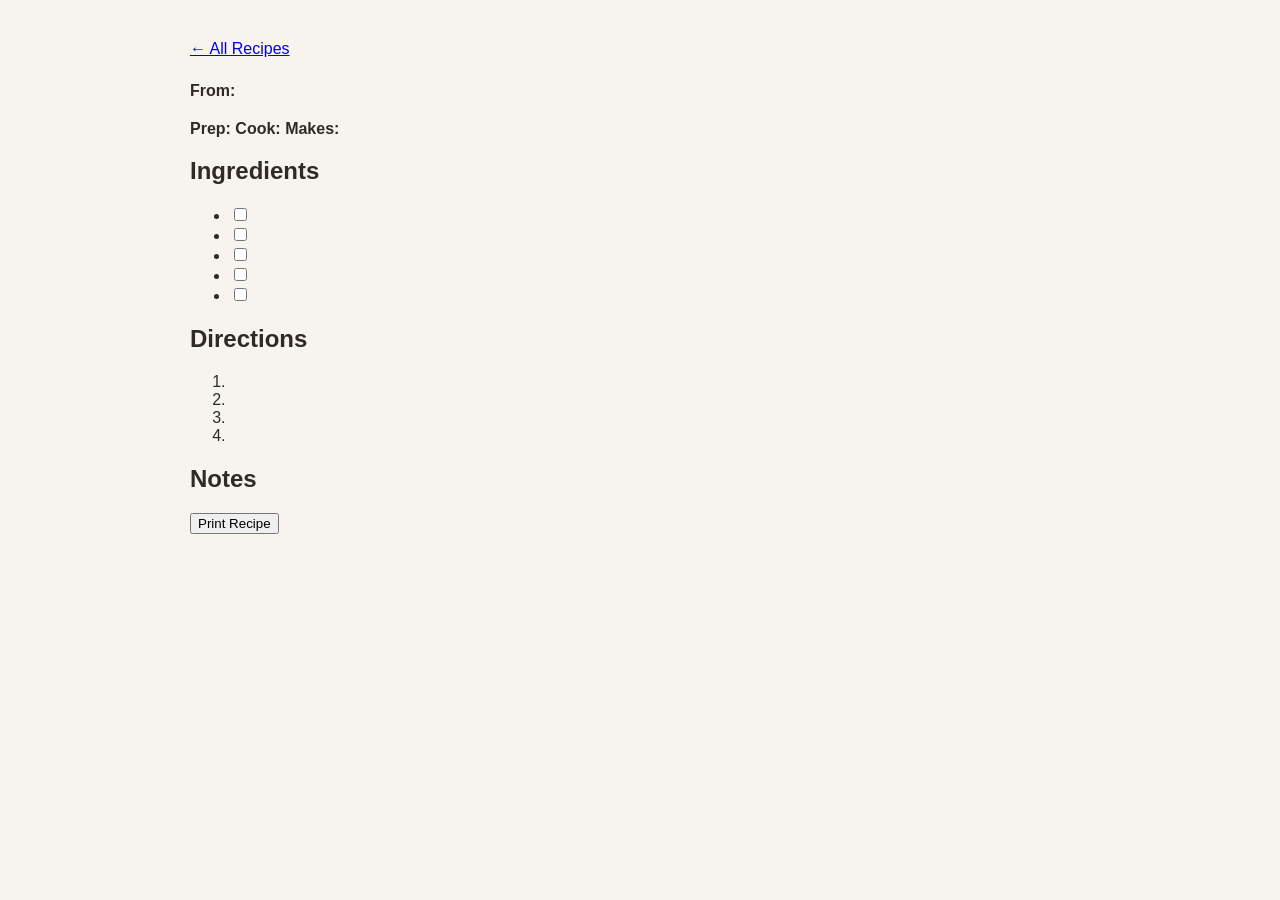
==== recipes/TEMPLATE.html @ a2e266d3 "Create TEMPLATE.html" ====
<!DOCTYPE html>
<html lang="en">

<head>
    <meta charset="UTF-8">
    <meta name="viewport" content="width=device-width, initial-scale=1.0">

    <!-- Recipe name -->
    <title> | Family Recipes</title>

    <link rel="stylesheet" href="../style.css">
</head>

<body>

<main>

    <a href="../index.html">← All Recipes</a>

    <section class="recipe-page">

        <!-- Recipe name -->
        <h1></h1>

        <!-- Who the recipe came from -->
        <p>
            <strong>From:</strong>
        </p>

        <!-- Recipe information -->
        <div class="recipe-info">

            <span>
                <strong>Prep:</strong>
            </span>

            <span>
                <strong>Cook:</strong>
            </span>

            <span>
                <strong>Makes:</strong>
            </span>

        </div>

        <!-- Tags: copy or delete <span> lines as needed -->
        <div class="tags">
            <span></span>
            <span></span>
            <span></span>
        </div>

        <h2>Ingredients</h2>

        <!-- Copy or delete <li> blocks as needed -->
        <ul class="ingredients">

            <li>
                <label>
                    <input type="checkbox">
                </label>
            </li>

            <li>
                <label>
                    <input type="checkbox">
                </label>
            </li>

            <li>
                <label>
                    <input type="checkbox">
                </label>
            </li>

            <li>
                <label>
                    <input type="checkbox">
                </label>
            </li>

            <li>
                <label>
                    <input type="checkbox">
                </label>
            </li>

        </ul>

        <h2>Directions</h2>

        <!-- Copy or delete <li> lines as needed -->
        <ol class="directions">
            <li></li>
            <li></li>
            <li></li>
            <li></li>
        </ol>

        <h2>Notes</h2>

        <p></p>

        <button onclick="window.print()">
            Print Recipe
        </button>

    </section>

</main>

</body>

</html>
---- style.css ----
body {
  font-family: Arial, sans-serif;
  background: #f7f4ef;
  color: #2f2a26;
  margin: 0;
}

main {
  max-width: 900px;
  margin: 0 auto;
  padding: 40px 20px;
}

p {
  line-height: 1.6;
}

.hero p {
  text-align: center;
  padding: 60px 20px 40px;
}

.search-box {
  display: block;
  width: 100%;
  max-width: 600px;
  margin: 30px auto;
  padding: 14px 16px;
  font-size: 1rem;
  border: 1px solid #cfc6bc;
  border-radius: 10px;
  box-sizing: border-box;
}

.recipe-grid {
  display: grid;
  grid-template-columns: repeat(auto-fit, minmax(240px, 1fr));
  gap: 20px
  margin-top: 30px
}

.recipe-card {
  background: white;
  padding: 20px;
  border-radius: 14px;
  box-shadow: 0 4px 12px rgba(0,0,0,0.08);
}
.recipe-card h2 {
  margin-top: 0;
}
  
.tag-container {
    display: flex;
    flex-wrap: wrap;
    justify-content: center;
    gap: 8px;
    margin-bottom: 30px;
}

.tag-button {
    margin: 0;
    padding: 7px 13px;
    background: #eee7df;
    border: none;
    border-radius: 20px;
    cursor: pointer;
}

.tag-button:hover {
    background: #ded5ca;
}

.tag-button.active {
    background: #2f2a26;
    color: white;
}

.recipe-from {
    color: #6c625a;
    font-size: 0.9rem;
}
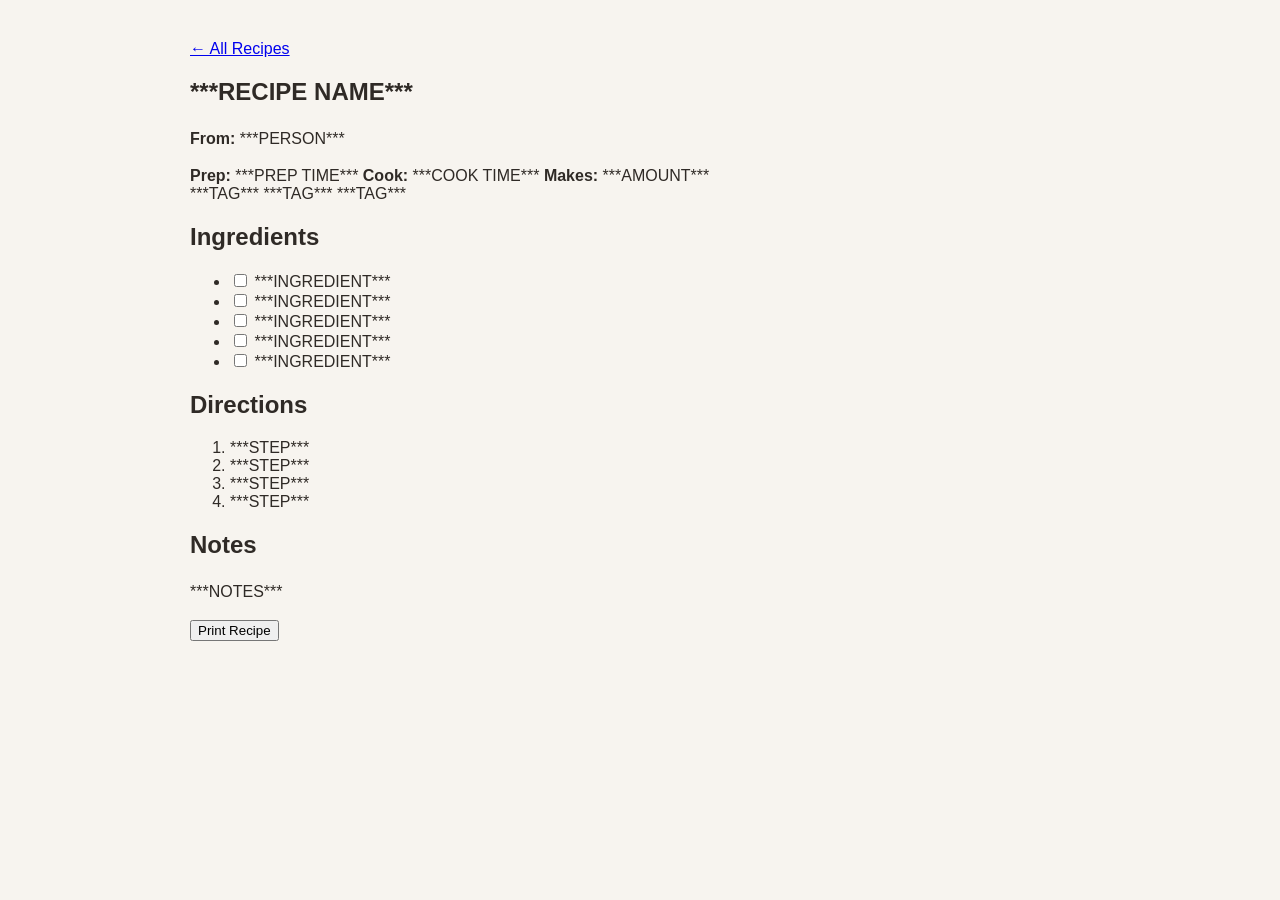
==== commit f9792800: "Update TEMPLATE.html" ====
--- a/recipes/TEMPLATE.html
+++ b/recipes/TEMPLATE.html
@@ -5,8 +5,7 @@
     <meta charset="UTF-8">
     <meta name="viewport" content="width=device-width, initial-scale=1.0">
 
-    <!-- Recipe name -->
-    <title> | Family Recipes</title>
+    <title>***RECIPE NAME*** | Family Recipes</title>
 
     <link rel="stylesheet" href="../style.css">
 </head>
@@ -19,70 +18,72 @@
 
     <section class="recipe-page">
 
-        <!-- Recipe name -->
-        <h1></h1>
+        <h1>***RECIPE NAME***</h1>
 
-        <!-- Who the recipe came from -->
         <p>
-            <strong>From:</strong>
+            <strong>From:</strong> ***PERSON***
         </p>
 
-        <!-- Recipe information -->
         <div class="recipe-info">
 
             <span>
-                <strong>Prep:</strong>
+                <strong>Prep:</strong> ***PREP TIME***
             </span>
 
             <span>
-                <strong>Cook:</strong>
+                <strong>Cook:</strong> ***COOK TIME***
             </span>
 
             <span>
-                <strong>Makes:</strong>
+                <strong>Makes:</strong> ***AMOUNT***
             </span>
 
         </div>
 
-        <!-- Tags: copy or delete <span> lines as needed -->
+        <!-- Add or remove tags as needed -->
         <div class="tags">
-            <span></span>
-            <span></span>
-            <span></span>
+            <span>***TAG***</span>
+            <span>***TAG***</span>
+            <span>***TAG***</span>
         </div>
 
         <h2>Ingredients</h2>
 
-        <!-- Copy or delete <li> blocks as needed -->
+        <!-- Copy or delete ingredient blocks as needed -->
         <ul class="ingredients">
 
             <li>
                 <label>
                     <input type="checkbox">
+                    ***INGREDIENT***
                 </label>
             </li>
 
             <li>
                 <label>
                     <input type="checkbox">
+                    ***INGREDIENT***
                 </label>
             </li>
 
             <li>
                 <label>
                     <input type="checkbox">
+                    ***INGREDIENT***
                 </label>
             </li>
 
             <li>
                 <label>
                     <input type="checkbox">
+                    ***INGREDIENT***
                 </label>
             </li>
 
             <li>
                 <label>
                     <input type="checkbox">
+                    ***INGREDIENT***
                 </label>
             </li>
 
@@ -90,17 +91,19 @@
 
         <h2>Directions</h2>
 
-        <!-- Copy or delete <li> lines as needed -->
+        <!-- Add or remove steps as needed -->
         <ol class="directions">
-            <li></li>
-            <li></li>
-            <li></li>
-            <li></li>
+            <li>***STEP***</li>
+            <li>***STEP***</li>
+            <li>***STEP***</li>
+            <li>***STEP***</li>
         </ol>
 
         <h2>Notes</h2>
 
-        <p></p>
+        <p>
+            ***NOTES***
+        </p>
 
         <button onclick="window.print()">
             Print Recipe
